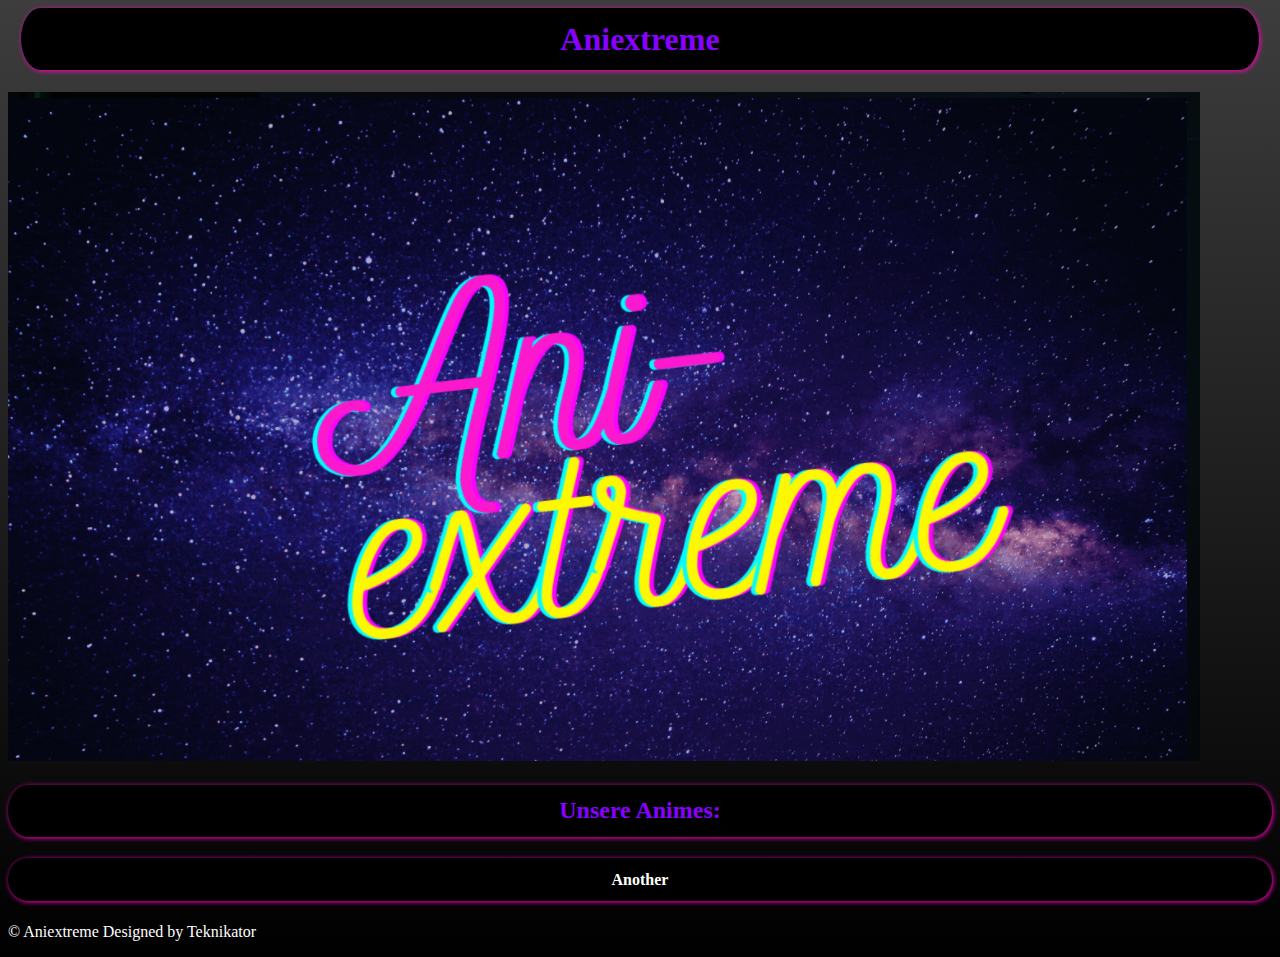
==== index.html @ e8ed5af6 "v0.1" ====
<!DOCTYPE html>
<html lang="de">
<head>
    <meta charset="UTF-8">
    <meta http-equiv="X-UA-Compatible" content="IE=edge">
    <meta name="viewport" content="width=device-width, initial-scale=1.0">
    <title>Aniextreme</title>
    <link rel="stylesheet" href="Startseite/style.css">
</head>
<body>
    <div>
        <h1>
            Aniextreme
        </h1>
        <section>
            <img src="Startseite/Bilder/Aniextreme.png" alt="">
            <h2>
                Unsere Animes:
            </h2>
            <h4>
                <a href="Animes/Another/Another.html" style="color:#ffffff;">Another</a>
            </h4>
        </section>
    </div>

    <p class="Copyright"> &copy Aniextreme Designed by Teknikator</p>

</body>
</html>
---- Startseite/style.css ----
* {
    font-family: "Calibri", "sans-serif";


}


h1 {
    margin-top: 0;
    margin-left: 1%;
    margin-right: 1%;
}

ul {
    margin-bottom: 0;
}

h1, h2, h4 {
    background: #000000;
    color: #8800ff;
    text-align: center;
    padding: 1%;
    box-shadow: 1px 1px 5px #ff00bf;
    border-radius: 20px/50%;
}

.Copyright{
    color: #ffffff;
}

.Img {
    margin: auto;
    display: block;
}


a:link, a:visited {
    text-decoration: none;
}


@media (min-width: 0px) {

    body {
        background: linear-gradient(#3d3d3d, #000000);
    }
}

@media (min-width: 576px) {
    body {
        background: linear-gradient(#3d3d3d, #000000);
    }

}

@media (min-width: 1200px) {
    body {
        background: linear-gradient(#3d3d3d, #000000);
    }
}
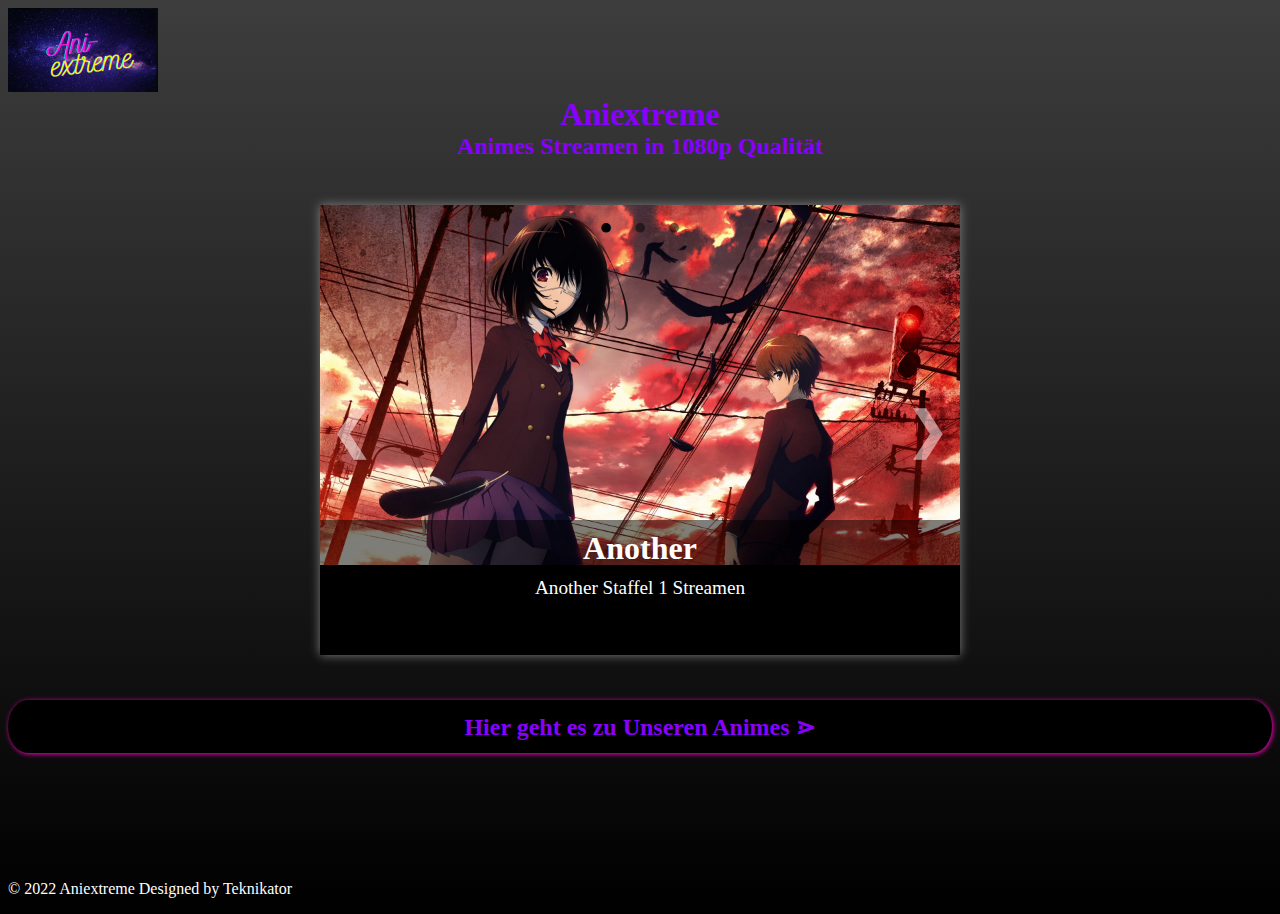
==== commit 5d5dcacd: "v.0.2" ====
--- a/index.html
+++ b/index.html
@@ -9,21 +9,58 @@
 </head>
 <body>
     <div>
+        <img src="Startseite/Bilder/Aniextreme Profil Bild.png" alt="Aniextreme Profil Bild">
         <h1>
             Aniextreme
         </h1>
+        <h2 class="AnimesStreamen">
+            Animes Streamen in 1080p Qualität
+        </h2>
+        <section class="KompleteSlideshow">
+            <div class="slideshow">
+                <div class="slide">
+                   <img src="Startseite/Slideshow/Bilder/Another Staffel 1.jpg" alt="Another Staffel 1" class="slide-bild">
+                    <div class="slide-textbereich">
+                        <h3 class="slide-ueberschrift">Another</h3>
+                        <p class="slide-beschreibung">Another Staffel 1 Streamen</p>
+                    </div>
+                </div>
+                <div class="slide">
+                    <img src="Startseite/Slideshow/Bilder/Girl's Frontline Staffel 1.jpg" alt="Girl's Frontline Staffel 1" class="slide-bild">
+                    <div class="slide-textbereich">
+                        <h3 class="slide-ueberschrift">Girl's Frontline</h3>
+                        <p class="slide-beschreibung">Girl's Frontline Staffel 1 Streamen</p>
+                    </div>
+                </div>
+                <div class="slide">
+                    <img src="Startseite/Slideshow/Bilder/Attack on Titan Final Season.webp" alt="Attack on Titan Final Season" class="slide-bild">
+                    <div class="slide-textbereich">
+                        <h3 class="slide-ueberschrift">Attack on Titan</h3>
+                        <p class="slide-beschreibung">Attack on Titan Final Season Streamen</p>
+                    </div>
+                </div>
+                    <a class="pfeil pfeil-links" onclick="umschalten(-1)"><span>&#10094;</span></a>
+                    <a class="pfeil pfeil-rechts" onclick="umschalten(1)"><span>&#10095;</span></a>
+                    <ol class="indikatorenliste">
+                            <li class="indikator" onclick="springeZuEintrag(0)" >&#8226;</li>
+                            <li class="indikator" onclick="springeZuEintrag(1)">&#8226;</li>
+                            <li class="indikator" onclick="springeZuEintrag(2)">&#8226;</li>
+                    </ol>
+            </div>
+            <script src="Startseite/Slideshow/slideshow.js"></script>
+        </section>
         <section>
-            <img src="Startseite/Bilder/Aniextreme.png" alt="">
             <h2>
-                Unsere Animes:
+               <a href="Anime Liste.html" style="color: #8800ff;" >Hier geht es zu Unseren Animes &gtrdot;</a>
             </h2>
-            <h4>
-                <a href="Animes/Another/Another.html" style="color:#ffffff;">Another</a>
-            </h4>
         </section>
     </div>
+</body>
 
-    <p class="Copyright"> &copy Aniextreme Designed by Teknikator</p>
+<footer>
+    <section class="Copyright">
+        <p class="Copyright"> &copy 2022 Aniextreme Designed by Teknikator</p>
+    </section>
+</footer>
 
-</body>
 </html>--- a/Startseite/style.css
+++ b/Startseite/style.css
@@ -1,43 +1,49 @@
 * {
-    font-family: "Calibri", "sans-serif";
-
-
+    font-family: "Calibri", "sans-serif";           /*Die Schriftart*/
 }
 
 
+
 h1 {
-    margin-top: 0;
-    margin-left: 1%;
-    margin-right: 1%;
-}
-
-ul {
-    margin-bottom: 0;
-}
-
-h1, h2, h4 {
-    background: #000000;
-    color: #8800ff;
-    text-align: center;
-    padding: 1%;
-    box-shadow: 1px 1px 5px #ff00bf;
-    border-radius: 20px/50%;
-}
-
-.Copyright{
-    color: #ffffff;
-}
-
-.Img {
-    margin: auto;
-    display: block;
+    margin-top: 0;                                  /*Der Abstand des textes nach oben*/
+    margin-left: 1%;                                /*Der Abstand des textes auf die Linke Seite*/
+    margin-right: 1%;                               /*Der Abstand des textes auf die Rechte Seite*/
+    margin-bottom: 0;                               /*Der Abstand des textes nach unten*/
+    color: #8800ff;                               /*Die Text Farbe*/
+    text-align: center;                             /*Die Text Position*/
 }
 
 
-a:link, a:visited {
-    text-decoration: none;
+h2 {
+    background: #000000;                         /*Hintergundfarbe des Textes*/
+    color: #8800ff;                              /*Text Farbe*/
+    text-align: center;                            /*Text Position*/
+    padding: 1%;
+    box-shadow: 1px 1px 5px #ff00bf;             /*Box Schatten größe und Farbe*/
+    border-radius: 20px/50%;                       /*Box Abrundung*/
 }
 
+h2 {
+    margin: 0%;
+}
+
+.AnimesStreamen {                               /*Der Text Animes in 1080p Qualität Streamen*/
+    text-align: center;                         /*Wo der Text Sitzt*/
+    background: none;
+    box-shadow: none;
+    padding: 0;
+    border-radius: 0px/0px;
+}
+
+
+.Copyright{
+    color: #ffffff;                          /*Die Farbe des Copyright Textes*/
+    margin-top: 10%;
+}
+
+a:link, a:visited {
+    text-decoration: none;                     /*Bewirkt das Links nicht unterstrichen sind*/
+}
 
 @media (min-width: 0px) {
 
@@ -57,4 +63,122 @@
     body {
         background: linear-gradient(#3d3d3d, #000000);
     }
-}+}
+
+
+
+
+
+
+/*Ab hier nur die Slideshow*/
+
+.KompleteSlideshow {
+    display: flex;                                      /*Wo die Box sitzt*/
+    justify-content: center;                            /*Wo die Box sitzt*/
+    align-items: center;                                /*Wo die Box sitzt*/
+    height: 60vh;                                       /* Die Größe um die Box der Bilder die Box selbst muss mit einberechnet werden z.B. Die Box ist 50vh und die height nur 10 dann würde sich der Text hinter Die Box Schieben*/
+    margin: 0;
+}
+
+
+.slideshow {
+    background-color: black;
+    width: 50vw;                                        /*width und height sind die größe der Slideshow*/
+    height: 50vh;
+    box-shadow: 0px 0px 10px #808080;
+    position: relative;
+}
+
+.slide {
+    position: absolute;
+    top: 0;
+    right: 0;
+    bottom: 0;
+    left: 0;
+    background-color: #000000;
+    overflow: hidden;
+    opacity: 0;
+    transition: opacity 2s;
+}
+
+.slide-bild {
+    width: 100%;
+}
+
+.slide-textbereich {
+    position: absolute;
+    left: 0;
+    bottom: 0;
+    right: 0;
+    top: 70%;
+    background-color: rgba(0, 0, 0, 0.5);
+    color: #ffffff;
+    text-align: center;
+    font-family: sans-serif;
+    padding: 0 15% 0 15%;
+
+}
+
+.slide-ueberschrift {
+    font-size: 2em;
+    margin: 10px 0;
+}
+
+.slide-beschreibung {
+    font-size: 1.2em;
+    margin: 0;
+}
+
+.pfeil {
+    position: absolute;
+    top: 0;
+    bottom: 0;
+    font-size: 50px;
+    font-weight: bold;
+    display: flex;
+    justify-content: center;
+    align-items: center;
+    width: 10%;
+    color: rgba(255, 255, 255, 0.5);
+    user-select: none;
+    cursor: pointer;
+}
+
+.pfeil:hover {
+    color: #000000;
+}
+
+.pfeil-links {
+    left: 0;
+}
+
+.pfeil-rechts {
+    right: 0;
+}
+
+.indikatorenliste {
+    position: absolute;
+    top: 0;
+    left: 0;
+    right: 0;
+    list-style-type: none;
+    font-size: 40px;
+    display: flex;
+    justify-content: center;
+    margin: 0;
+    padding: 0;
+}
+
+.indikator {
+    padding: 0 10px;
+    user-select: none;
+    cursor: pointer;
+    opacity: 0.5;                    /*deckkraft eines Ellements*/
+    transition: opacity 2s;
+}
+
+.aktiv {
+    opacity: 1;
+}
+
+
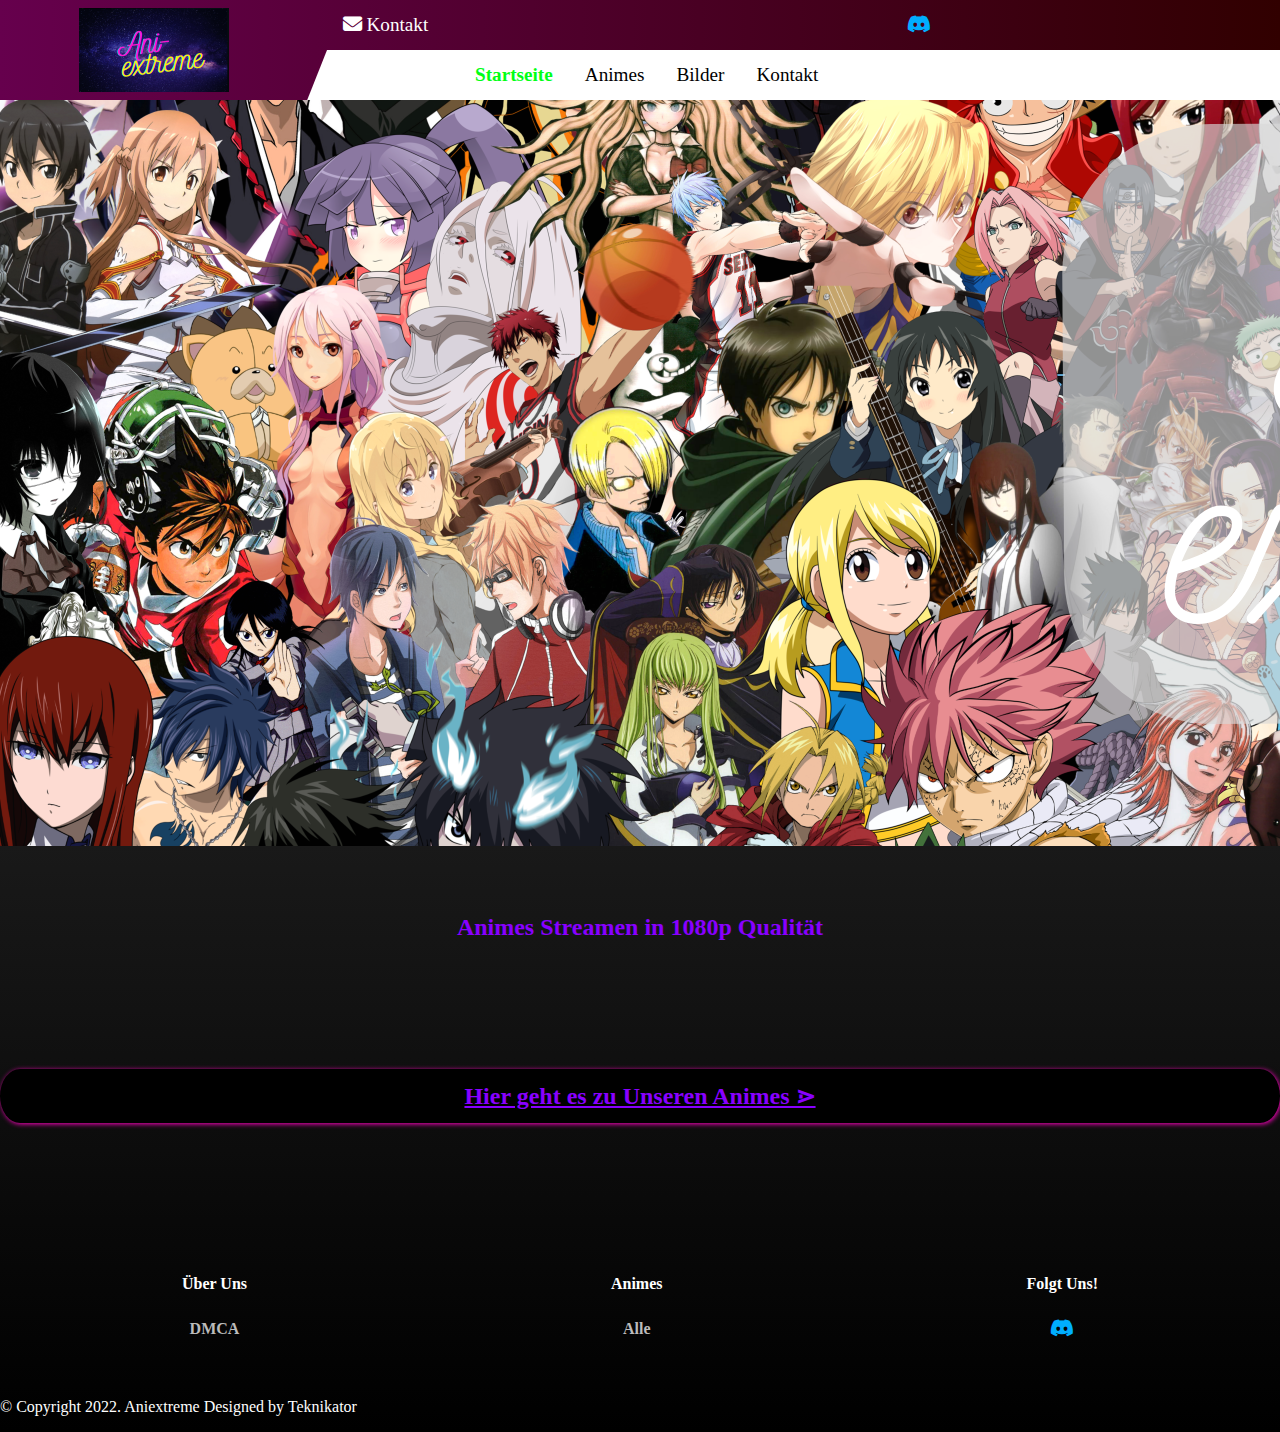
==== commit 59e5dc69: "v.0.3" ====
--- a/index.html
+++ b/index.html
@@ -5,62 +5,111 @@
     <meta http-equiv="X-UA-Compatible" content="IE=edge">
     <meta name="viewport" content="width=device-width, initial-scale=1.0">
     <title>Aniextreme</title>
-    <link rel="stylesheet" href="Startseite/style.css">
-</head>
+    <link rel="stylesheet" href="Seiten/Startseite/style.css">
+    <link rel="icon" type="image/png" href="Seiten/Bilder/Aniextreme Icon.png">
+    <link rel="stylesheet" href="Seiten/Navigation/Fontawesome/css/all.css">
+    <link rel="stylesheet" href="Seiten/Navigation/Navigationsleiste.css">
+    <script src="Seiten/Navigation/Navigationsleiste.js" defer></script>
 <body>
-    <div>
-        <img src="Startseite/Bilder/Aniextreme Profil Bild.png" alt="Aniextreme Profil Bild">
-        <h1>
-            Aniextreme
-        </h1>
+    <header>                                 <!--Navigationsleiste-->
+        <div id="hauptnavigation">              
+            <div class="logobereich">
+                <a href="index.html" class="nav-logo"></a>          <!--Wenn man auf das Logo Klickt wird man auf die Startseite geleitet-->
+            </div>
+            <div class="navigationsbereich">
+                <div class="nav-oben">
+                    <a href="Seiten/Kontakt.html" class="nav-link">
+                        <i class="fas fa-envelope nav-icon"></i>
+                        Kontakt
+                    </a>
+                    <div class="nav-socials">
+                        <a href="https://discord.gg/TGxY7UruBa" class="nav-link"> <i class="fab fa-discord nav-icon"></i></a>
+                    </div>
+                </div>
+                <div class="nav-unten">
+                    <div class="navigationspunkte">
+                        <a href="" class="nav-punkt nav-link aktiv">Startseite</a>                  <!--aktiv wird dazu genutzt das die Farbe der geraden Besuchten seite in der Naigationsleiste Verändert wird-->
+                        <a href="Seiten/Anime Liste.html" class="nav-punkt nav-link">Animes</a>
+                        <a href="" class="nav-punkt nav-link">Bilder</a>
+                        <a href="Seiten/Kontakt.html" class="nav-punkt nav-link">Kontakt</a>
+                    </div>
+                </div>
+            </div>
+            <a href="javascript:void(0);" class="hamburger-icon" onclick="navigationUmschalten()">          <!--Damit solche drei Balken für die Navigationsleite Angezeigt werden-->
+                <i class="fa fa-bars"></i>
+            </a>
+        </div>
+    </header>
+    <div id="hauptbehaelter">
+        <div  class="Logobild">
+            <img src="Seiten/Startseite/Bilder/Webi Bild.png"alt="Logo Bild">
+        </div>
         <h2 class="AnimesStreamen">
             Animes Streamen in 1080p Qualität
         </h2>
-        <section class="KompleteSlideshow">
-            <div class="slideshow">
-                <div class="slide">
-                   <img src="Startseite/Slideshow/Bilder/Another Staffel 1.jpg" alt="Another Staffel 1" class="slide-bild">
-                    <div class="slide-textbereich">
-                        <h3 class="slide-ueberschrift">Another</h3>
-                        <p class="slide-beschreibung">Another Staffel 1 Streamen</p>
-                    </div>
-                </div>
-                <div class="slide">
-                    <img src="Startseite/Slideshow/Bilder/Girl's Frontline Staffel 1.jpg" alt="Girl's Frontline Staffel 1" class="slide-bild">
-                    <div class="slide-textbereich">
-                        <h3 class="slide-ueberschrift">Girl's Frontline</h3>
-                        <p class="slide-beschreibung">Girl's Frontline Staffel 1 Streamen</p>
-                    </div>
-                </div>
-                <div class="slide">
-                    <img src="Startseite/Slideshow/Bilder/Attack on Titan Final Season.webp" alt="Attack on Titan Final Season" class="slide-bild">
-                    <div class="slide-textbereich">
-                        <h3 class="slide-ueberschrift">Attack on Titan</h3>
-                        <p class="slide-beschreibung">Attack on Titan Final Season Streamen</p>
-                    </div>
-                </div>
-                    <a class="pfeil pfeil-links" onclick="umschalten(-1)"><span>&#10094;</span></a>
-                    <a class="pfeil pfeil-rechts" onclick="umschalten(1)"><span>&#10095;</span></a>
-                    <ol class="indikatorenliste">
-                            <li class="indikator" onclick="springeZuEintrag(0)" >&#8226;</li>
-                            <li class="indikator" onclick="springeZuEintrag(1)">&#8226;</li>
-                            <li class="indikator" onclick="springeZuEintrag(2)">&#8226;</li>
-                    </ol>
-            </div>
-            <script src="Startseite/Slideshow/slideshow.js"></script>
-        </section>
-        <section>
+
+        <section class="ZudenAnimes">
             <h2>
-               <a href="Anime Liste.html" style="color: #8800ff;" >Hier geht es zu Unseren Animes &gtrdot;</a>
+               <a href="Seiten/Anime Liste.html" style="color: #8800ff;" >Hier geht es zu Unseren Animes &gtrdot;</a>
             </h2>
         </section>
     </div>
 </body>
 
-<footer>
-    <section class="Copyright">
-        <p class="Copyright"> &copy 2022 Aniextreme Designed by Teknikator</p>
-    </section>
+<footer class="footer">
+    <div class="tabelle">
+        <table>
+            <thead>
+                <tr>
+                    <th>
+                        <h4 class="Buchstabe">Über Uns</h4>
+                    </th>
+                    </tr>
+            </thead>
+            <tbody>
+                <th>
+                    <a href="Seiten/DMCA.html">DMCA</a>
+                </th>
+            </tr>
+            </tbody>
+        </table>
+        <table>
+            <thead>
+                <tr>
+                    <th>
+                        <h4 class="Buchstabe">Animes</h4>
+                    </th>
+                    </tr>
+            </thead>
+            <tbody>
+                <th>
+                    <a href="Seiten/Anime Liste.html">Alle</a>
+                </th>
+            </tr>
+            </tbody>
+        </table>
+        <table>
+            <thead>
+                <tr>
+                    <th>
+                        <h4 class="Buchstabe">Folgt Uns!</h4>
+                    </th>
+                    </tr>
+            </thead>
+            <tbody>
+                <th>
+                    <a href="https://discord.gg/TGxY7UruBa" class="nav-link"><i class="fab fa-discord nav-icon"></i></a>
+                </th>
+            </tr>
+            </tbody>
+        </table>
+    
+    </div>
+
+    <div class="copy-footer">
+        <p>&copy Copyright 2022. Aniextreme Designed by Teknikator</p>
+    </div>
+
 </footer>
 
 </html>--- a/Seiten/Startseite/style.css
+++ b/Seiten/Startseite/style.css
@@ -0,0 +1,95 @@
+* {
+    font-family: "Calibri", "sans-serif";           /*Die Schriftart*/
+}
+
+body {
+    margin-top: 0;
+    margin-left: 0;
+    margin-right: 0;
+    margin-bottom: 0;
+}
+
+h1 {
+    margin-top: 8%;                                 /*Der Abstand des textes nach oben*/
+    margin-left: 1%;                                /*Der Abstand des textes auf die Linke Seite*/
+    margin-right: 1%;                               /*Der Abstand des textes auf die Rechte Seite*/
+    margin-bottom: 5%;                               /*Der Abstand des textes nach unten*/
+    color: #8800ff;                               /*Die Text Farbe*/
+    text-align: center;                             /*Die Text Position*/
+}
+
+
+h2 {
+    background: #000000;                         /*Hintergundfarbe des Textes*/
+    color: #8800ff;                              /*Text Farbe*/
+    text-align: center;                            /*Text Position*/
+    padding: 1%;
+    box-shadow: 1px 1px 5px #ff00bf;             /*Box Schatten größe und Farbe*/
+    border-radius: 20px/50%;                       /*Box Abrundung*/
+}
+
+h2 {
+    margin-top: 5%;
+}
+
+
+.ZudenAnimes {
+    margin-top: 10%;
+    margin-bottom: 10%;
+}
+
+.AnimesStreamen {                               /*Der Text Animes in 1080p Qualität Streamen*/
+    text-align: center;                         /*Wo der Text Sitzt*/
+    background: none;
+    box-shadow: none;
+    padding: 0;
+    border-radius: 0px/0px;
+}
+
+.Logobild {
+    display: block;
+    margin: 0px 0px 0px -8px;
+}
+
+
+@media (max-width: 600px) {
+    body {
+        background: linear-gradient(#3d3d3d, #000000);
+    }
+}
+
+@media (min-width: 600px) {
+    body {
+        background: linear-gradient(#3d3d3d, #000000);
+    }
+}
+
+@media (min-width: 1200px) {
+    body {
+        background: linear-gradient(#3d3d3d, #000000);
+    }
+}
+
+
+
+
+
+/*Ab hier nur Footer*/
+
+footer {
+    color: #ffffff;
+}
+.copy-footer {
+    color: #ffffff;
+    margin-top: 55px;
+}
+
+.tabelle {
+    display: flex;
+    justify-content: space-around;
+}
+.tabelle a {
+    text-decoration: none;
+    color: #bbb;
+}
+
--- a/Seiten/Navigation/Navigationsleiste.css
+++ b/Seiten/Navigation/Navigationsleiste.css
@@ -0,0 +1,156 @@
+header{                                 /*Position der Navighationsleiste*/
+    position: relative;
+}
+
+#hauptnavigation {                              
+    position: fixed;                        
+    left: 0;                                        /*Damit es Komplett oben aliegt left 0, top 0, right 0*/
+    top: 0;
+    right: 0;
+    background-image: linear-gradient(to right, #66004d, #310000);              /*Die Farbe der Navigationsleitste in demfall ein Farbverlauf*/
+    display: flex;                                      /*Damit Logo und Navigation nebeneinander Angeordnet werden*/
+}
+
+.logobereich {                                  
+    width: 24%;
+    display: flex;                      /*Damit das Logo Positioniert werden kann*/
+    justify-content: center;            /*Horizontal Zentrieren*/
+    align-items: center;                /*Vertikal Zentrieren*/
+}
+
+.nav-logo {
+    background-image: url(Bilder/Aniextremelogo.png);
+    background-size: contain;                               /*Damit immer das ganze Logo zu sehen ist*/
+    background-repeat: no-repeat;                           /*Damit das Logo nicht wiederholt wird*/
+    background-position: center;                            /*Damit der Hintergrund mittig ist in dem fall das Logo*/
+    width: 150px;                                           /*Die Größe das Logos*/
+    height: 84px;
+}
+
+.navigationsbereich {                                       
+    width: 76%;                                             /*Damit der Ganze Platz in der Leiste eingenommen wird*/
+    display: flex;
+    flex-direction: column;                                 /*Damit wird der Inhalt untereinander Angeornet*/
+}
+
+.nav-oben {
+    display: flex;                                          
+    justify-content: space-between;                         /*Damit in dem fall die Mail rechts und die Icons Links angeordnet werden*/
+    align-items: center;                                    /*Damit die sachen Mittig sind*/
+    width: 100%;                                            /*Damit die Ganze Fläche eingenommen wird*/
+    padding-right: 26vw;                                    /*Damit man einen gewissen Abstand zur rechten seite hat*/
+    padding-left: 2%;                                       /*Damit der Inhalt noch Mittiger ist*/
+    box-sizing: border-box;                                 /*Damit das Padding nur in die Verfügbaren 100% einberrechnt wird*/
+}
+
+.nav-oben a{
+    color: #ffffff;                                       /*Damit die a Tags die Farbe ändern*/
+}
+
+.nav-link {
+    font-size: 1.2em;                                       /*Die Schriftgröße*/
+    text-decoration: none;                                  /*Damit die Links nicht Unterstrichen werden*/
+    text-align: center;                                     /*Damit die Schrift Zentriert ist*/
+    padding: 14px 16px;                                     /*Damit Zwischen den Schriften mehr Platr ist*/
+}
+
+
+.nav-unten {
+    display: flex;                                          /*Damit der Inhalt nebeneinander Angeordnet wird*/
+    width: 100%;                                            /*Damit sich der Text über den ganzen verfügbaren berreich erstreckt*/
+    height: 100%;                                           /*Damit sich der Text über den ganzen verfügbaren berreich erstreckt*/
+    background-color: #ffffff;
+    clip-path: polygon(2% 0%, 100% 0%, 100% 100%, 0% 100%);     /*Damit der Linke Rand Abgeschrägt ist*/
+    padding-left: 2%;                                           /*Damit Der Text durch die Schräge nicht abgeschnitten wird*/
+}
+
+.navigationspunkte {
+    display: flex;                                          
+    justify-content: center;                                /*Horizontal Zentrieren*/
+    align-items: center;                                    /*Vertikal Zentrieren*/
+    width: 50vw;                                            /*Damit in dem fall das such element mehr Platz hat und sich besser anordnet*/
+}
+
+.nav-punkt {
+    color: black;                                         /*Damit die Schrift der Navigationspunkte Schwarz ist*/
+}
+
+
+.nav-punkt:hover {
+    background-color: rgba(0, 0, 0, 0.2);                 /*Damit es beim Darüberfahren hervorgehoben wird*/
+}
+
+.nav-punkt.aktiv {
+    font-weight: bolder;                                    /*Damit die Schrift Dicker ist*/
+    color: #00ff15;                                       /*Die Farbe der Aktuellen seite (Text)*/
+}
+
+
+.fa-discord {
+    color: #00aeff;                                        /*Farbe des Discord Icons*/
+}                                                            /*Mit dem Code: font-size: 1.2em; könnte man die größe des Icons Ändern (mögl. muss man .nav-icon machen und dann den Befehl: font-size: 1.2em;*/
+
+.hamburger-icon {
+    display: none;                                          /*Damit das Dreibalken Icon nicht auf großen Bildschirmen Angezeigt wird*/
+}
+
+@media (max-width: 600px)  {                                 /*Nur für Handy*/
+    
+    body {
+        padding-top: 10px;                                   /*Damit mehr Abstand zum Logo vom Text ist*/
+    }
+    
+    #hauptnavigation {
+        flex-direction: column;                              /*Um Inhalt Untereinander Anzuordnen*/
+        height: 50px;
+    }
+
+    .nav-logo {
+        width: 75px;                                        /*Damit das Logo auf Handys Kleiner ist*/
+        height: 42px;
+    }
+
+    #hauptnavigation div{
+        width: 100%;                                        /*Damit die Gesamte Breite eingenommen wird*/
+    }
+
+    .navigationsbereich {
+        display: none;                                      /*Damit nur noch das Logo Angezeigt wird und sonst nichts*/
+    }
+
+    .nav-oben {
+        display: none;                                      /*Damit nur noch das Logo Angezeigt wird und sonst nichts*/
+    }
+
+    .nav-unten {
+        display: none;                                      /*Damit nur noch das Logo Angezeigt wird und sonst nichts*/
+    }
+
+    .hamburger-icon {
+        display: block;                                     /*Damit das Icon auf Schmalen Displays wieder sichtbar wird*/
+        position: absolute;                                 /*Absolute Position*/
+        top: 3px;                                           /*Die Entfernenung von oben*/
+        right: 12px;                                        /*Die Entfernenung von rtechts*/
+        font-size: 30px;                                    /*Die größe des Icons*/
+        color: #ff0000;                                   /*Die Farbe des Icons*/
+        user-select: none;                                  /*Damit man das Schriftzeichen nicht auswählt*/
+    }
+
+    .navigation-geoffnet .navigationsbereich{               /*Für den Navigations Bereich innerhalb der navigation-geoffnet Klasse (diese Klasse wird von einem Javascript erstellt)*/
+        display: flex;                                      /*Damit Navigationsbereich wieder sichtbar wird*/
+        padding-top: 10px;                                  /*Einbisschen Platz zwischen Inhalt und Logo Bereich*/
+    }
+
+    .navigation-geoffnet .nav-unten {
+        display: flex;                                      /*Damit es wieder sichtbar wird*/
+        flex-direction: column-reverse;                     /*Damit die Suchleiste Komplett nach oben gebracht wird*/
+        border-bottom: 1px solid #808080;                 /*Grauer Rahmen um ihn von der Seite Abzuheben*/
+        clip-path: none;
+    }
+
+    .navigation-geoffnet .navigationspunkte {
+        display: flex;                                      /*Verwandeln in Behälter*/
+        flex-direction: column;                             /*Um die Punkte Untereinander zu Positionieren*/
+        align-items: flex-start;                            /*Damit die Ellemente Linksbündig angeornet werden*/
+    }
+}
